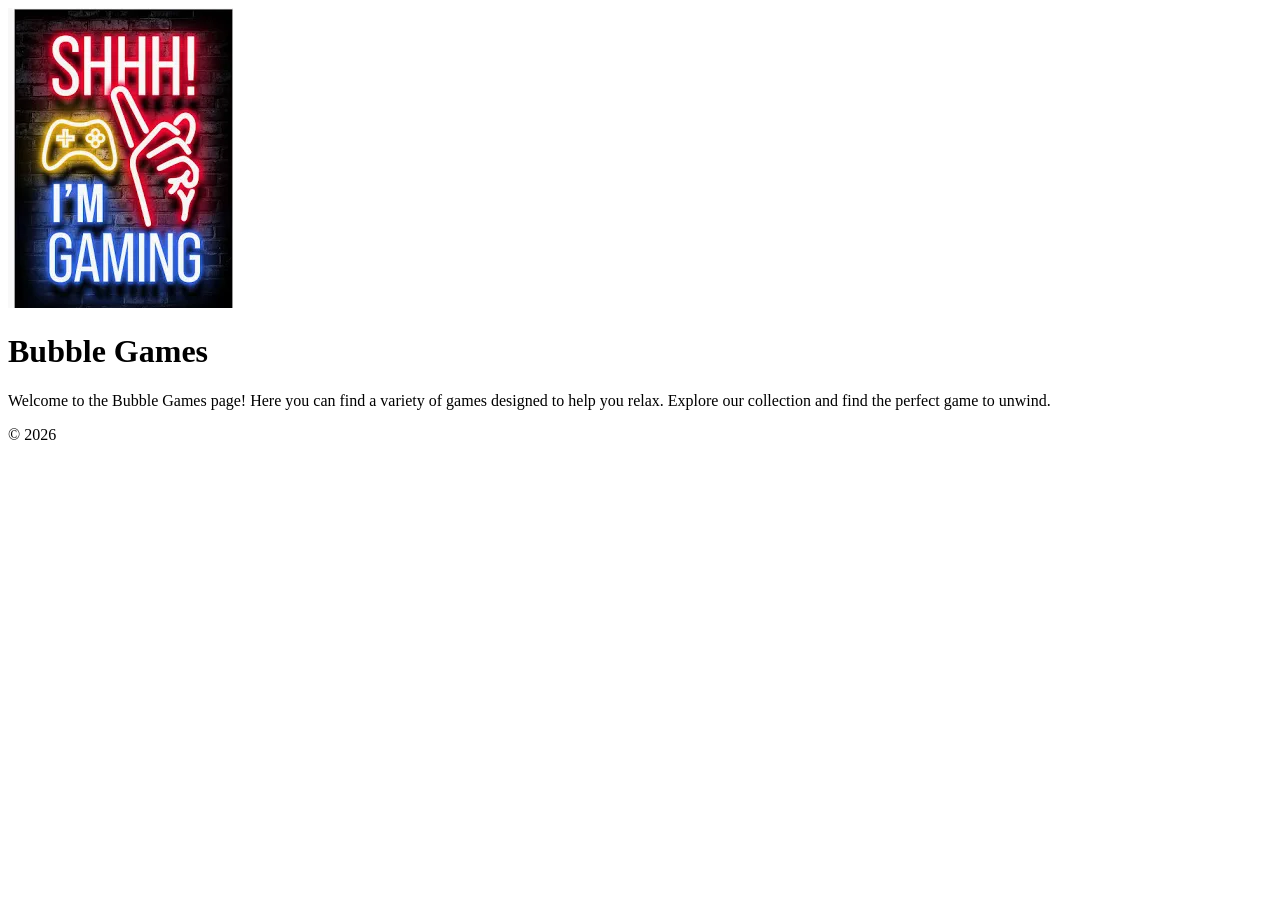
==== games/shhh_games.html @ 758f93b1 "i changed the coulor" ====
<!DOCTYPE html>
<html lang="en">
  <head>
    <meta charset="UTF-8" />
    <meta name="viewport" content="width=device-width, initial-scale=1.0" />
    <title>My Page</title>
 
  </head>
  <body>


    <main>
        <img src="../img/portfolio/mmmmmmmmmmm.webp" alt="Bubble Games" />
        <h1>Bubble Games</h1>            
        <p>Welcome to the Bubble Games page! Here you can find a variety of games designed to help you relax. Explore our collection and find the perfect game to unwind.</p>
    </main>

    <footer>
      <p>© 2026</p>
    </footer>

    <script src="script.js"></script>
  </body>
</html>
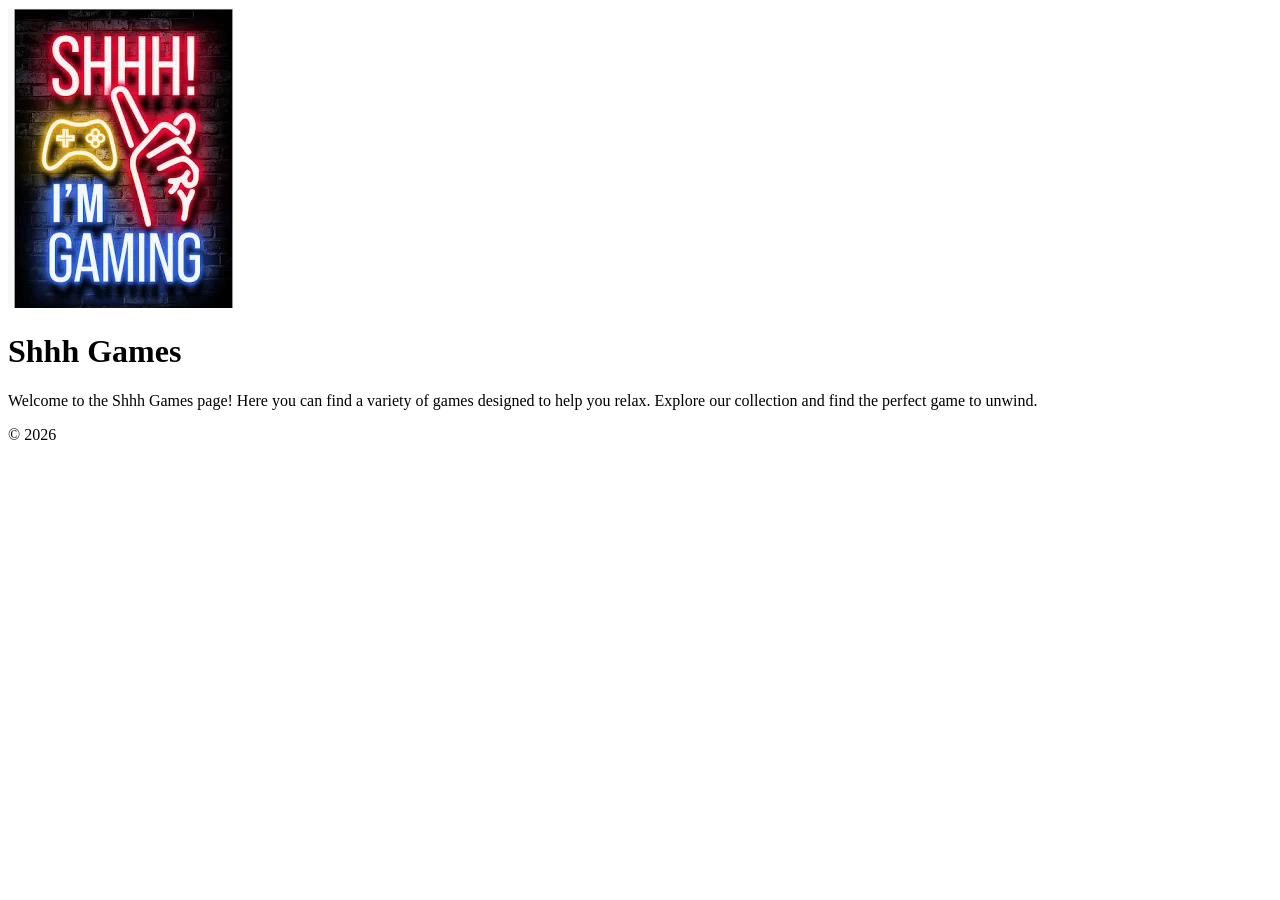
==== commit 13e1386d: "i changed the gallery" ====
--- a/games/shhh_games.html
+++ b/games/shhh_games.html
@@ -11,8 +11,8 @@
 
     <main>
         <img src="../img/portfolio/mmmmmmmmmmm.webp" alt="Bubble Games" />
-        <h1>Bubble Games</h1>            
-        <p>Welcome to the Bubble Games page! Here you can find a variety of games designed to help you relax. Explore our collection and find the perfect game to unwind.</p>
+        <h1>Shhh Games</h1>            
+        <p>Welcome to the Shhh Games page! Here you can find a variety of games designed to help you relax. Explore our collection and find the perfect game to unwind.</p>
     </main>
 
     <footer>
